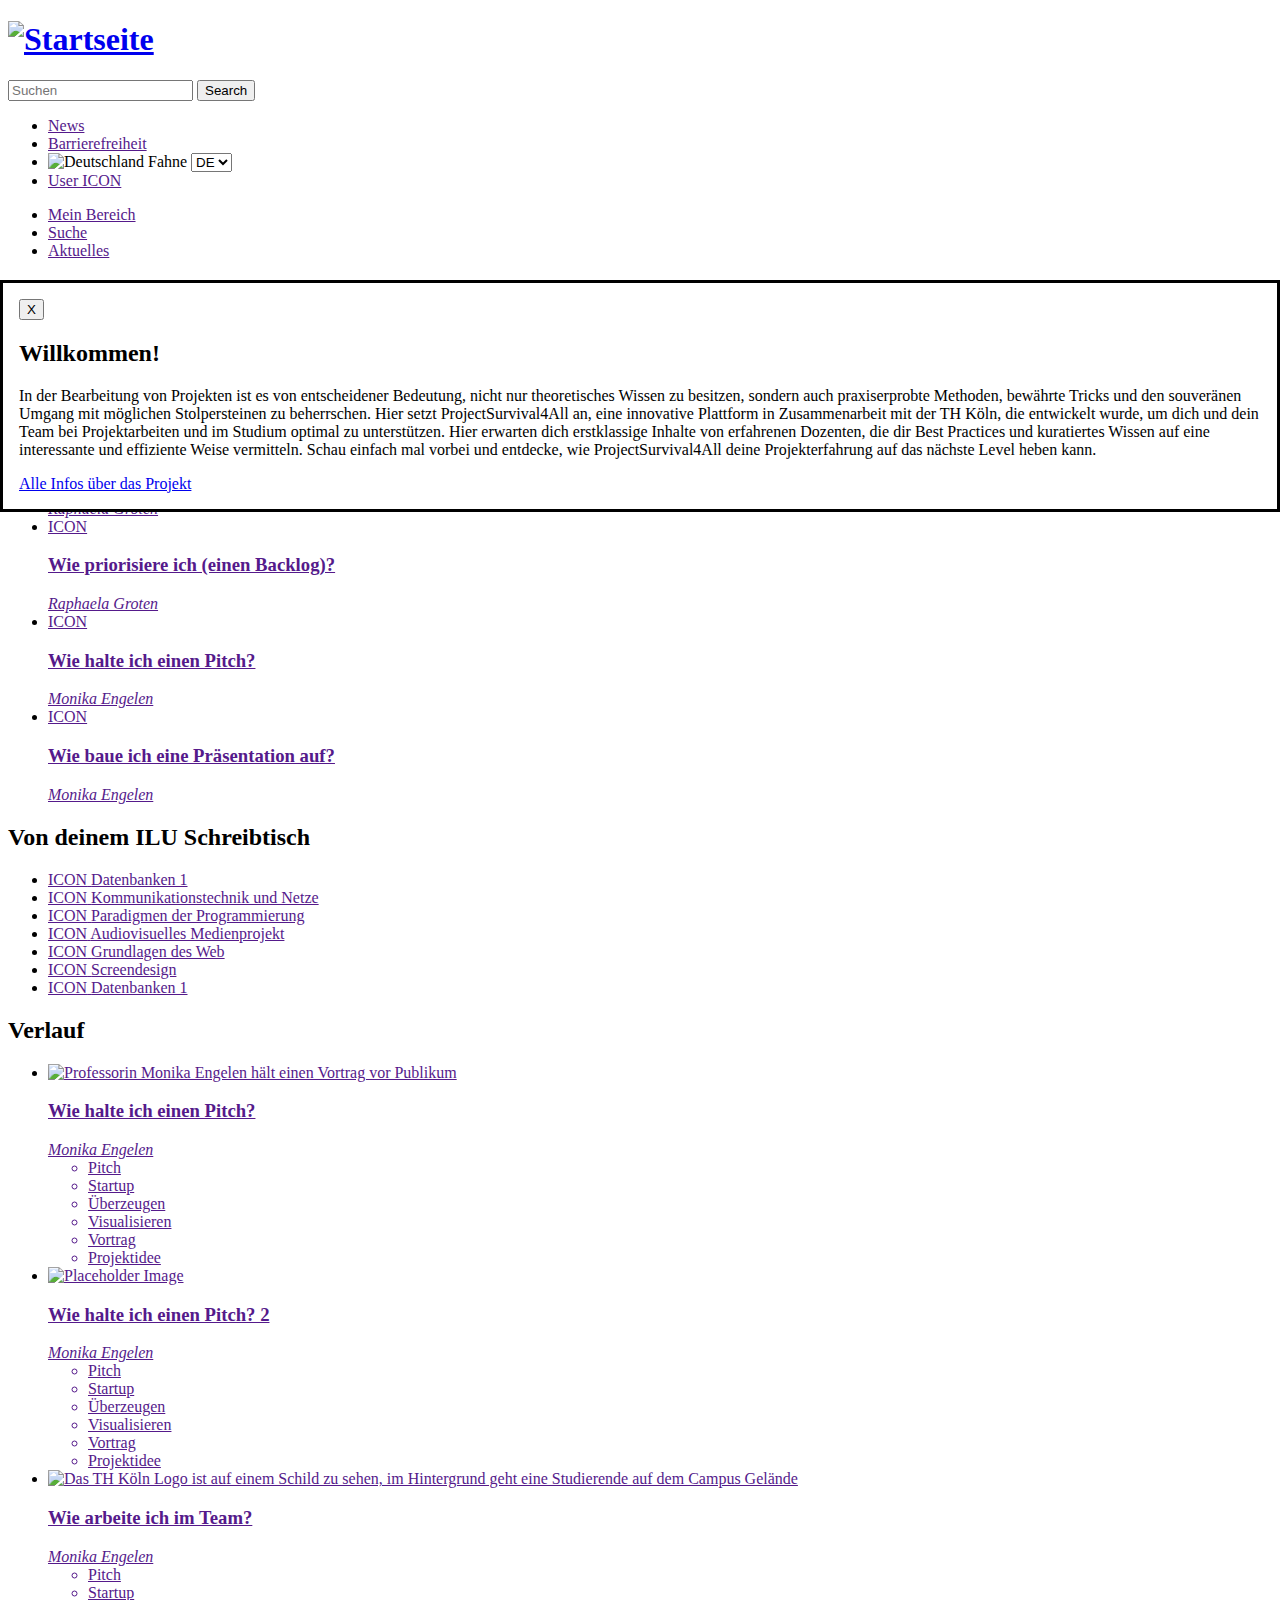
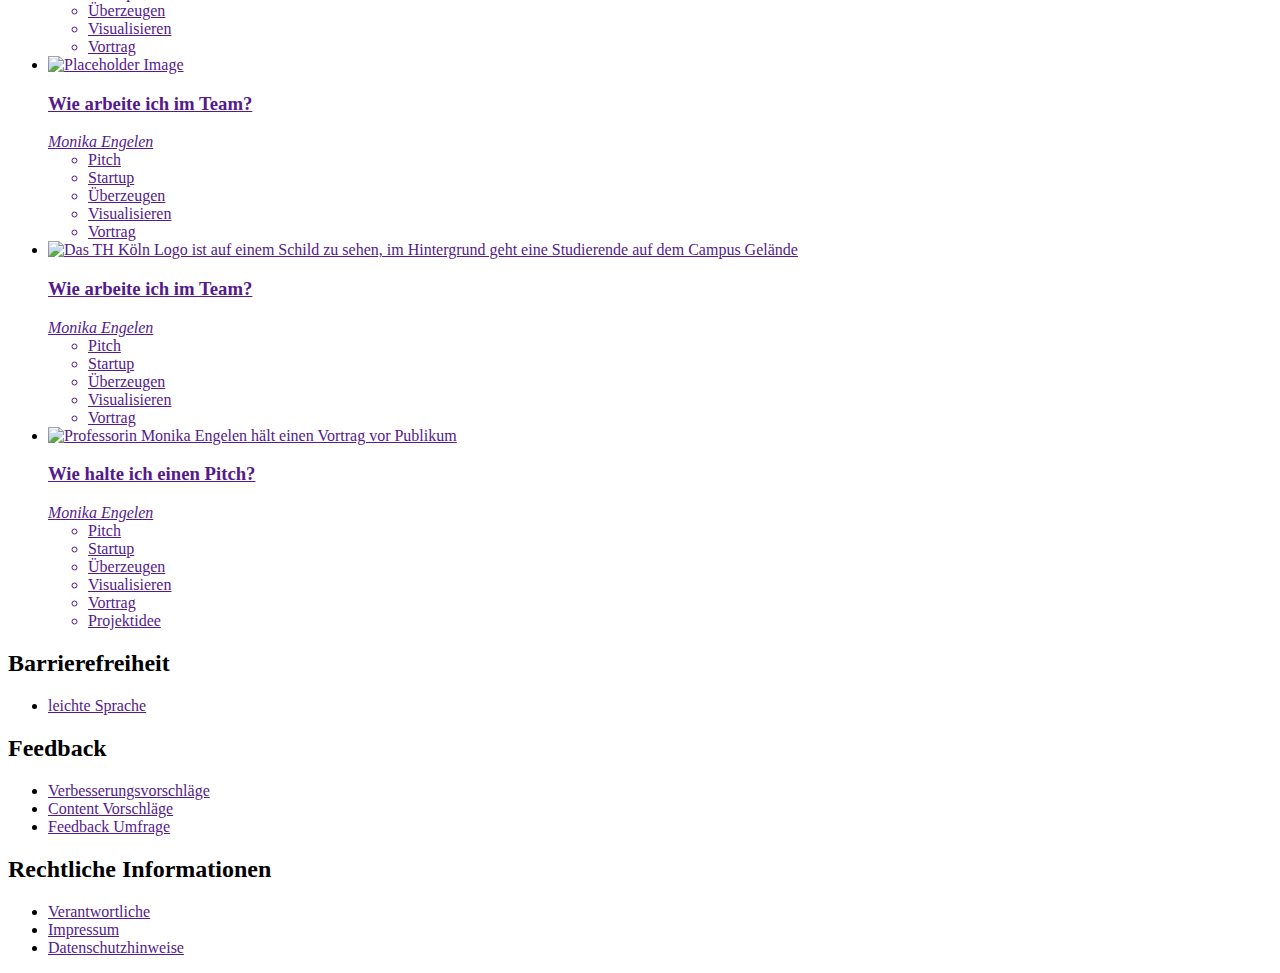
==== root/index.html @ bded56d2 "Moved placeholder image to /assets/images" ====
<!DOCTYPE HTML>
<html lang="de-DE">
    <head>
        <meta charset="UTF-8">
        <title>ProjectSurvival4All – Survival-Tipps für die Projektarbeit</title>
        <!--<link rel="stylesheet" type="text/css" href="/style/style.css">-->
    </head>
    <body>
        <header class="page-header">
            <h1 title="Startseite"><a href="index.html"><img src="/images/ProjectSurvival4All-Icon.svg" alt="Startseite"></a></h1>
            <nav>
                <div>
                    <form>
                        <input type="search" placeholder="Suchen">
                        <button type="submit">Search</button>
                    </form>
                </div>
                <ul>
                    <li><a href="">News</a></li>
                    <li><a href="">Barrierefreiheit</a></li>
                    <li>
                        <img src="/images/language-flags/de.jpg" alt="Deutschland Fahne">
                        <select>
                            <option selected="">DE</option>
                            <option>EN</option>
                        </select>
                    </li>
                    <li><a href=""><span class="TODO">User ICON</span></a></li>
                </ul>
            </nav>
            <nav>
                <ul>
                    <li><a href="">Mein Bereich</a></li>
                    <li><a href="">Suche</a></li>
                    <li><a href="">Aktuelles</a></li>
                </ul>
            </nav>
        </header>
        <main class="page-main">
            <dialog open class="project-presentation-dialog">
                <form method="dialog"><button>X</button></form>
                <h2>Willkommen!</h2>
                <p>In der Bearbeitung von Projekten ist es von entscheidener Bedeutung, nicht nur theoretisches Wissen zu besitzen, sondern auch praxiserprobte Methoden, bewährte Tricks und den souveränen Umgang mit möglichen Stolpersteinen zu beherrschen. Hier setzt ProjectSurvival4All an, eine innovative Plattform in Zusammenarbeit mit der TH Köln, die entwickelt wurde, um dich und dein Team bei Projektarbeiten und im Studium optimal zu unterstützen. Hier erwarten dich erstklassige Inhalte von erfahrenen Dozenten, die dir Best Practices und kuratiertes Wissen auf eine interessante und effiziente Weise vermitteln. Schau einfach mal vorbei und entdecke, wie ProjectSurvival4All deine Projekterfahrung auf das nächste Level heben kann.</p>
                <a href="/pages/about/about-the-project.html">Alle Infos über das Projekt</a>
            </dialog>
            <section>
                <h2>Favoriten</h2>
                <ul>
                    <li>
                        <a href="">
                            <span class="TODO">ICON</span>
                            <h3>Wie baue ich eine Präsentation auf?</h3>
                            <address>Monika Engelen</address>
                        </a>
                    </li>
                    <li>
                        <a href="">
                            <span class="TODO">ICON</span>
                            <h3>Wie erstelle ich eine Agenda?</h3>
                            <address>Raphaela Groten</address>
                        </a>
                    </li>
                    <li>
                        <a href="">
                            <span class="TODO">ICON</span>
                            <h3>Wie priorisiere ich (einen Backlog)?</h3>
                            <address>Raphaela Groten</address>
                        </a>
                    </li>
                    <li>
                        <a href="">
                            <span class="TODO">ICON</span>
                            <h3>Wie halte ich einen Pitch?</h3>
                            <address>Monika Engelen</address>
                        </a>
                    </li>
                    <li>
                        <a href="">
                            <span class="TODO">ICON</span>
                            <h3>Wie baue ich eine Präsentation auf?</h3>
                            <address>Monika Engelen</address>
                        </a>
                    </li>
                </ul>
            </section>
            <section>
                <h2>Von deinem ILU Schreibtisch</h2>
                <ul>
                    <li>
                        <a href="">
                            <span class="TODO">ICON</span>
                            <span>Datenbanken 1</span>
                        </a>
                    </li>
                    <li>
                        <a href="">
                            <span class="TODO">ICON</span>
                            <span>Kommunikationstechnik und Netze</span>
                        </a>
                    </li>
                    <li>
                        <a href="">
                            <span class="TODO">ICON</span>
                            <span>Paradigmen der Programmierung</span>
                        </a>
                    </li>
                    <li>
                        <a href="">
                            <span class="TODO">ICON</span>
                            <span>Audiovisuelles Medienprojekt</span>
                        </a>
                    </li>
                    <li>
                        <a href="">
                            <span class="TODO">ICON</span>
                            <span>Grundlagen des Web</span>
                        </a>
                    </li>
                    <li>
                        <a href="">
                            <span class="TODO">ICON</span>
                            <span>Screendesign</span>
                        </a>
                    </li>
                    <li>
                        <a href="">
                            <span class="TODO">ICON</span>
                            <span>Datenbanken 1</span>
                        </a>
                    </li>
                </ul>
            </section>
            <section>
                <h2>Verlauf</h2>
                <ul>
                    <li>
                        <a href="">
                            <img src="/images/rednerin-praesentation.jpg" alt="Professorin Monika Engelen hält einen Vortrag vor Publikum">
                            <h3>Wie halte ich einen Pitch?</h3>
                            <address>Monika Engelen</address>
                            <ul>
                                <li>Pitch</li>
                                <li>Startup</li>
                                <li>Überzeugen</li>
                                <li>Visualisieren</li>
                                <li>Vortrag</li>
                                <li>Projektidee</li>
                            </ul>
                        </a>
                    </li>
                    <li>
                        <a href="">
                            <img class="TODO" src="/assets/images/placeholder.png" alt="Placeholder Image">
                            <h3>Wie halte ich einen Pitch? 2</h3>
                            <address>Monika Engelen</address>
                            <ul>
                                <li>Pitch</li>
                                <li>Startup</li>
                                <li>Überzeugen</li>
                                <li>Visualisieren</li>
                                <li>Vortrag</li>
                                <li>Projektidee</li>
                            </ul>
                        </a>
                    </li>
                    <li>
                        <a href="">
                            <img src="/images/th-koln-header.jpg" alt="Das TH Köln Logo ist auf einem Schild zu sehen, im Hintergrund geht eine Studierende auf dem Campus Gelände">
                            <h3>Wie arbeite ich im Team?</h3>
                            <address>Monika Engelen</address>
                            <ul>
                                <li>Pitch</li>
                                <li>Startup</li>
                                <li>Überzeugen</li>
                                <li>Visualisieren</li>
                                <li>Vortrag</li>
                            </ul>
                        </a>
                    </li>
                    <li>
                        <a href="">
                            <img class="TODO" src="/assets/images/placeholder.png" alt="Placeholder Image">
                            <h3>Wie arbeite ich im Team?</h3>
                            <address>Monika Engelen</address>
                            <ul>
                                <li>Pitch</li>
                                <li>Startup</li>
                                <li>Überzeugen</li>
                                <li>Visualisieren</li>
                                <li>Vortrag</li>
                            </ul>
                        </a>
                    </li>
                    <li>
                        <a href="">
                            <img src="/images/th-koln-header.jpg" alt="Das TH Köln Logo ist auf einem Schild zu sehen, im Hintergrund geht eine Studierende auf dem Campus Gelände">
                            <h3>Wie arbeite ich im Team?</h3>
                            <address>Monika Engelen</address>
                            <ul>
                                <li>Pitch</li>
                                <li>Startup</li>
                                <li>Überzeugen</li>
                                <li>Visualisieren</li>
                                <li>Vortrag</li>
                            </ul>
                        </a>
                    </li>
                    <li>
                        <a href="">
                            <img src="/images/rednerin-praesentation.jpg" alt="Professorin Monika Engelen hält einen Vortrag vor Publikum">
                            <h3>Wie halte ich einen Pitch?</h3>
                            <address>Monika Engelen</address>
                            <ul>
                                <li>Pitch</li>
                                <li>Startup</li>
                                <li>Überzeugen</li>
                                <li>Visualisieren</li>
                                <li>Vortrag</li>
                                <li>Projektidee</li>
                            </ul>
                        </a>
                    </li>
                </ul>
            </section>
        </main>
        <footer class="page-footer">
            <nav>
                <div>
                    <h2>Barrierefreiheit</h2>
                    <ul>
                        <li><a href="">leichte Sprache</a></li>
                    </ul>
                </div>
                <div>
                    <h2>Feedback</h2>
                    <ul>
                        <li><a href="">Verbesserungsvorschläge</a></li>
                        <li><a href="">Content Vorschläge</a></li>
                        <li><a href="">Feedback Umfrage</a></li>
                    </ul>
                </div>
                <div>
                    <h2>Rechtliche Informationen</h2>
                    <ul>
                        <li><a href="">Verantwortliche</a></li>
                        <li><a href="">Impressum</a></li>
                        <li><a href="">Datenschutzhinweise</a></li>
                    </ul>
                </div>
            </nav>
        </footer>
    </body>
</html>
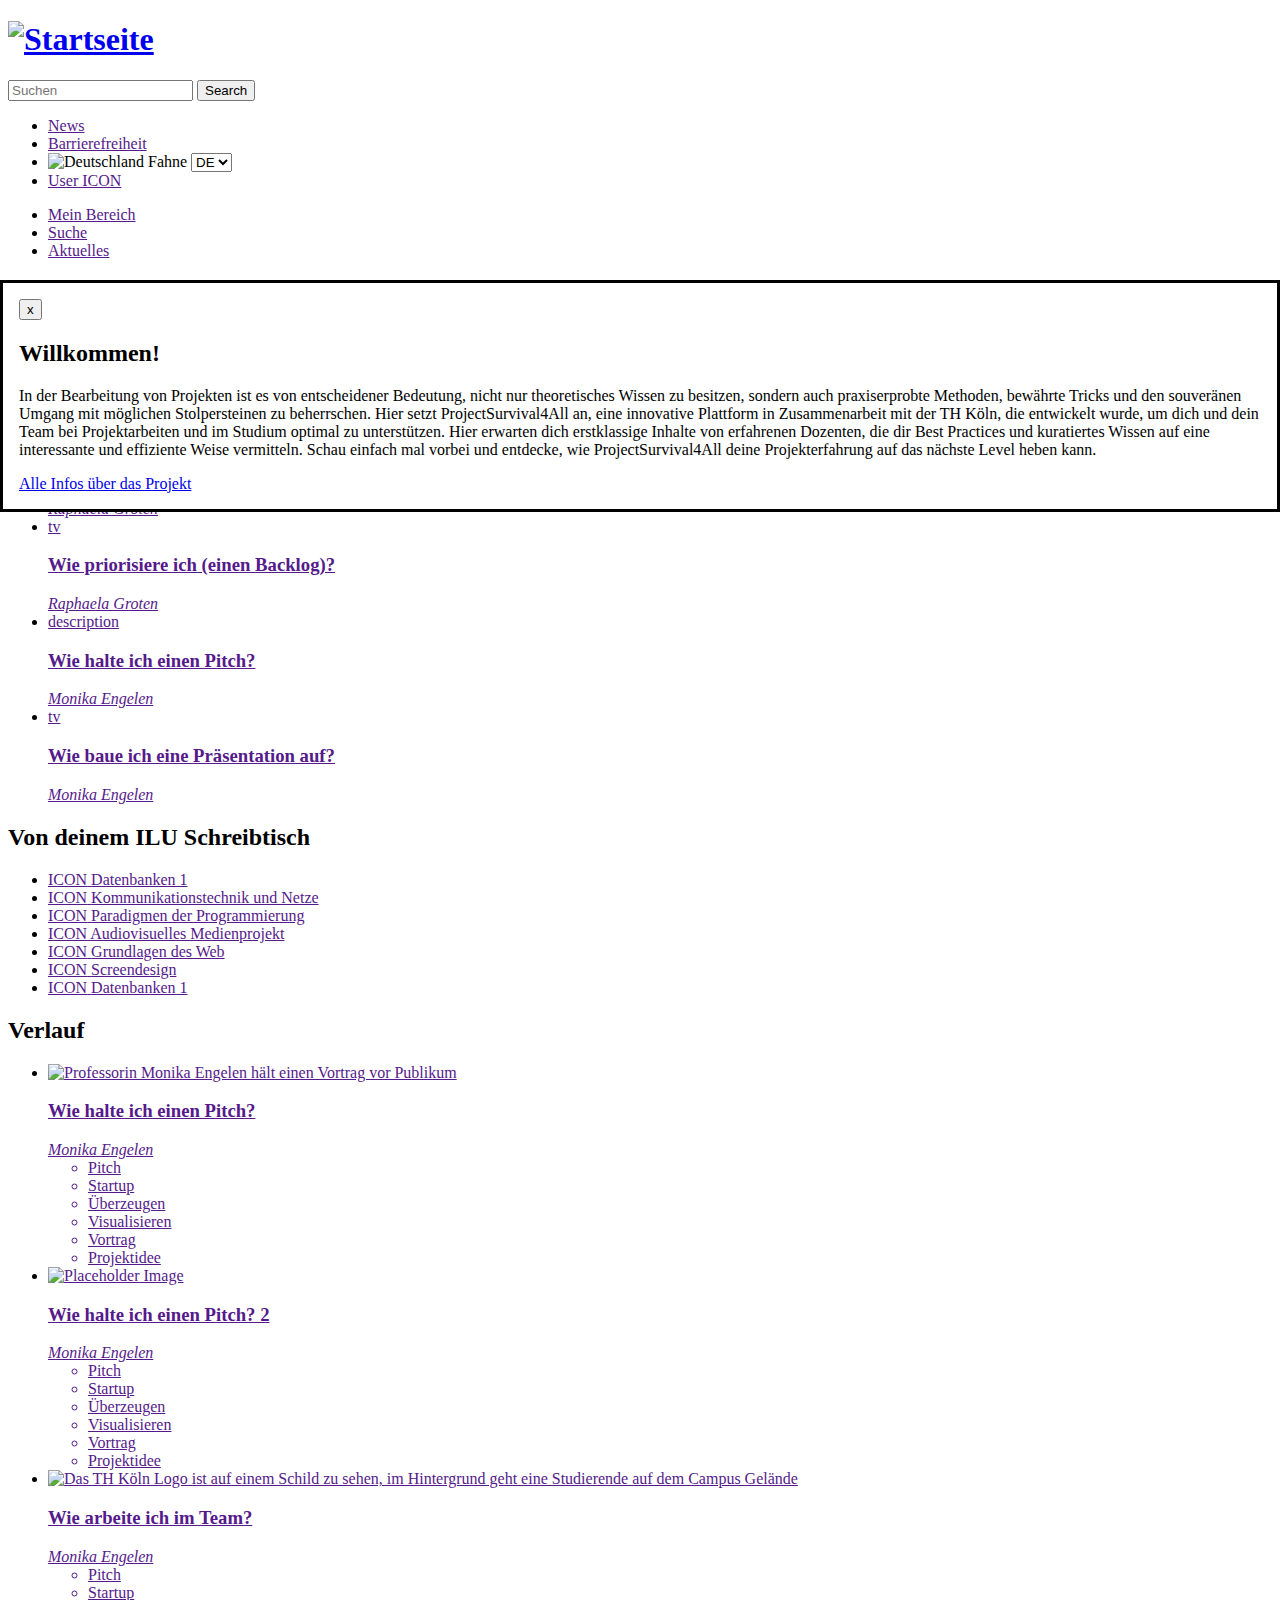
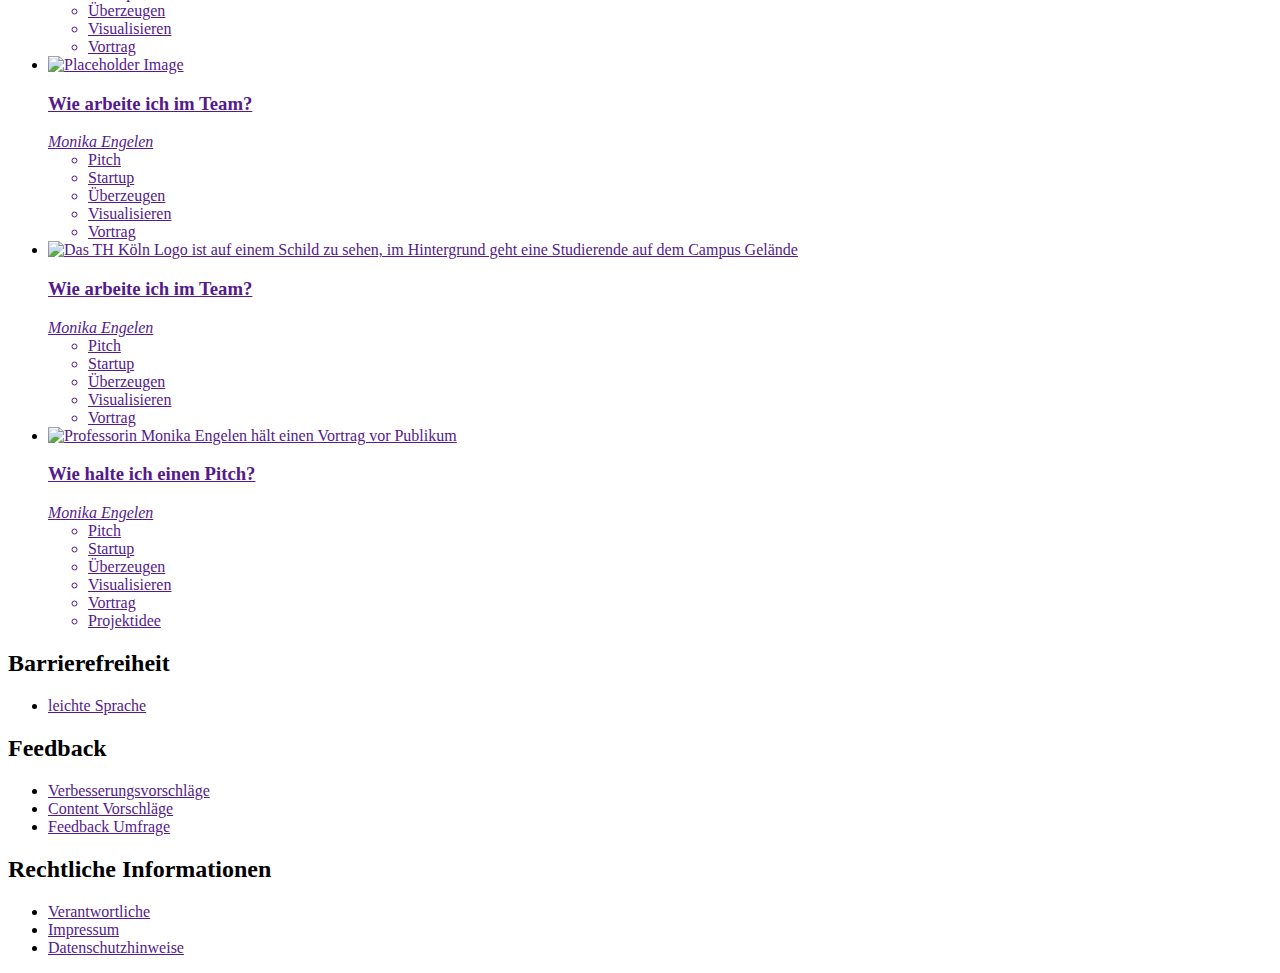
==== commit e1b2dccb: "Added design for dialog in index.html" ====
--- a/root/index.html
+++ b/root/index.html
@@ -3,11 +3,19 @@
     <head>
         <meta charset="UTF-8">
         <title>ProjectSurvival4All – Survival-Tipps für die Projektarbeit</title>
-        <!--<link rel="stylesheet" type="text/css" href="/style/style.css">-->
+
+        <link rel="stylesheet" type="text/css" href="/assets/style/reset.css">
+        <link rel="stylesheet" type="text/css" href="/assets/style/icons.css">
+        <link rel="stylesheet" type="text/css" href="/assets/style/fonts.css">
+        <link rel="stylesheet" type="text/css" href="/assets/style/colors.css">
+        <link rel="stylesheet" type="text/css" href="/assets/style/variables.css">
+        <link rel="stylesheet" type="text/css" href="/assets/style/base.css">
+        <link rel="stylesheet" type="text/css" href="/assets/style/components.css">
+        <link rel="stylesheet" type="text/css" href="/assets/style/utils.css">
     </head>
     <body>
-        <header class="page-header">
-            <h1 title="Startseite"><a href="index.html"><img src="/images/ProjectSurvival4All-Icon.svg" alt="Startseite"></a></h1>
+        <header class="page-header is-hidden">
+            <h1 title="Startseite"><a href="index.html"><img src="/assets/images/ProjectSurvival4All-Icon.svg" alt="Startseite"></a></h1>
             <nav>
                 <div>
                     <form>
@@ -37,53 +45,53 @@
             </nav>
         </header>
         <main class="page-main">
-            <dialog open class="project-presentation-dialog">
-                <form method="dialog"><button>X</button></form>
+            <dialog open class="project-presentation-dialog is-hidden">
+                <form method="dialog"><button>x</button></form>
                 <h2>Willkommen!</h2>
                 <p>In der Bearbeitung von Projekten ist es von entscheidener Bedeutung, nicht nur theoretisches Wissen zu besitzen, sondern auch praxiserprobte Methoden, bewährte Tricks und den souveränen Umgang mit möglichen Stolpersteinen zu beherrschen. Hier setzt ProjectSurvival4All an, eine innovative Plattform in Zusammenarbeit mit der TH Köln, die entwickelt wurde, um dich und dein Team bei Projektarbeiten und im Studium optimal zu unterstützen. Hier erwarten dich erstklassige Inhalte von erfahrenen Dozenten, die dir Best Practices und kuratiertes Wissen auf eine interessante und effiziente Weise vermitteln. Schau einfach mal vorbei und entdecke, wie ProjectSurvival4All deine Projekterfahrung auf das nächste Level heben kann.</p>
                 <a href="/pages/about/about-the-project.html">Alle Infos über das Projekt</a>
             </dialog>
-            <section>
+            <section class="favorites-section">
                 <h2>Favoriten</h2>
-                <ul>
-                    <li>
-                        <a href="">
-                            <span class="TODO">ICON</span>
-                            <h3>Wie baue ich eine Präsentation auf?</h3>
-                            <address>Monika Engelen</address>
-                        </a>
-                    </li>
-                    <li>
-                        <a href="">
-                            <span class="TODO">ICON</span>
+                <ul class="favorites-list">
+                    <li class="favorites-list-item">
+                        <a href="">
+                            <span class="icon">description</span>
+                            <h3 class="is-hidden">Wie baue ich eine Präsentation auf?</h3>
+                            <address class="is-hidden">Monika Engelen</address>
+                        </a>
+                    </li>
+                    <li class="favorites-list-item is-hidden">
+                        <a href="">
+                            <span class="icon">tv</span>
                             <h3>Wie erstelle ich eine Agenda?</h3>
                             <address>Raphaela Groten</address>
                         </a>
                     </li>
-                    <li>
-                        <a href="">
-                            <span class="TODO">ICON</span>
+                    <li class="favorites-list-item is-hidden">
+                        <a href="">
+                            <span class="icon">tv</span>
                             <h3>Wie priorisiere ich (einen Backlog)?</h3>
                             <address>Raphaela Groten</address>
                         </a>
                     </li>
-                    <li>
-                        <a href="">
-                            <span class="TODO">ICON</span>
+                    <li class="favorites-list-item is-hidden">
+                        <a href="">
+                            <span class="icon">description</span>
                             <h3>Wie halte ich einen Pitch?</h3>
                             <address>Monika Engelen</address>
                         </a>
                     </li>
-                    <li>
-                        <a href="">
-                            <span class="TODO">ICON</span>
+                    <li class="favorites-list-item is-hidden">
+                        <a href="">
+                            <span class="icon">tv</span>
                             <h3>Wie baue ich eine Präsentation auf?</h3>
                             <address>Monika Engelen</address>
                         </a>
                     </li>
                 </ul>
             </section>
-            <section>
+            <section class="is-hidden">
                 <h2>Von deinem ILU Schreibtisch</h2>
                 <ul>
                     <li>
@@ -130,7 +138,7 @@
                     </li>
                 </ul>
             </section>
-            <section>
+            <section class="is-hidden">
                 <h2>Verlauf</h2>
                 <ul>
                     <li>
@@ -223,7 +231,7 @@
                 </ul>
             </section>
         </main>
-        <footer class="page-footer">
+        <footer class="page-footer is-hidden">
             <nav>
                 <div>
                     <h2>Barrierefreiheit</h2>
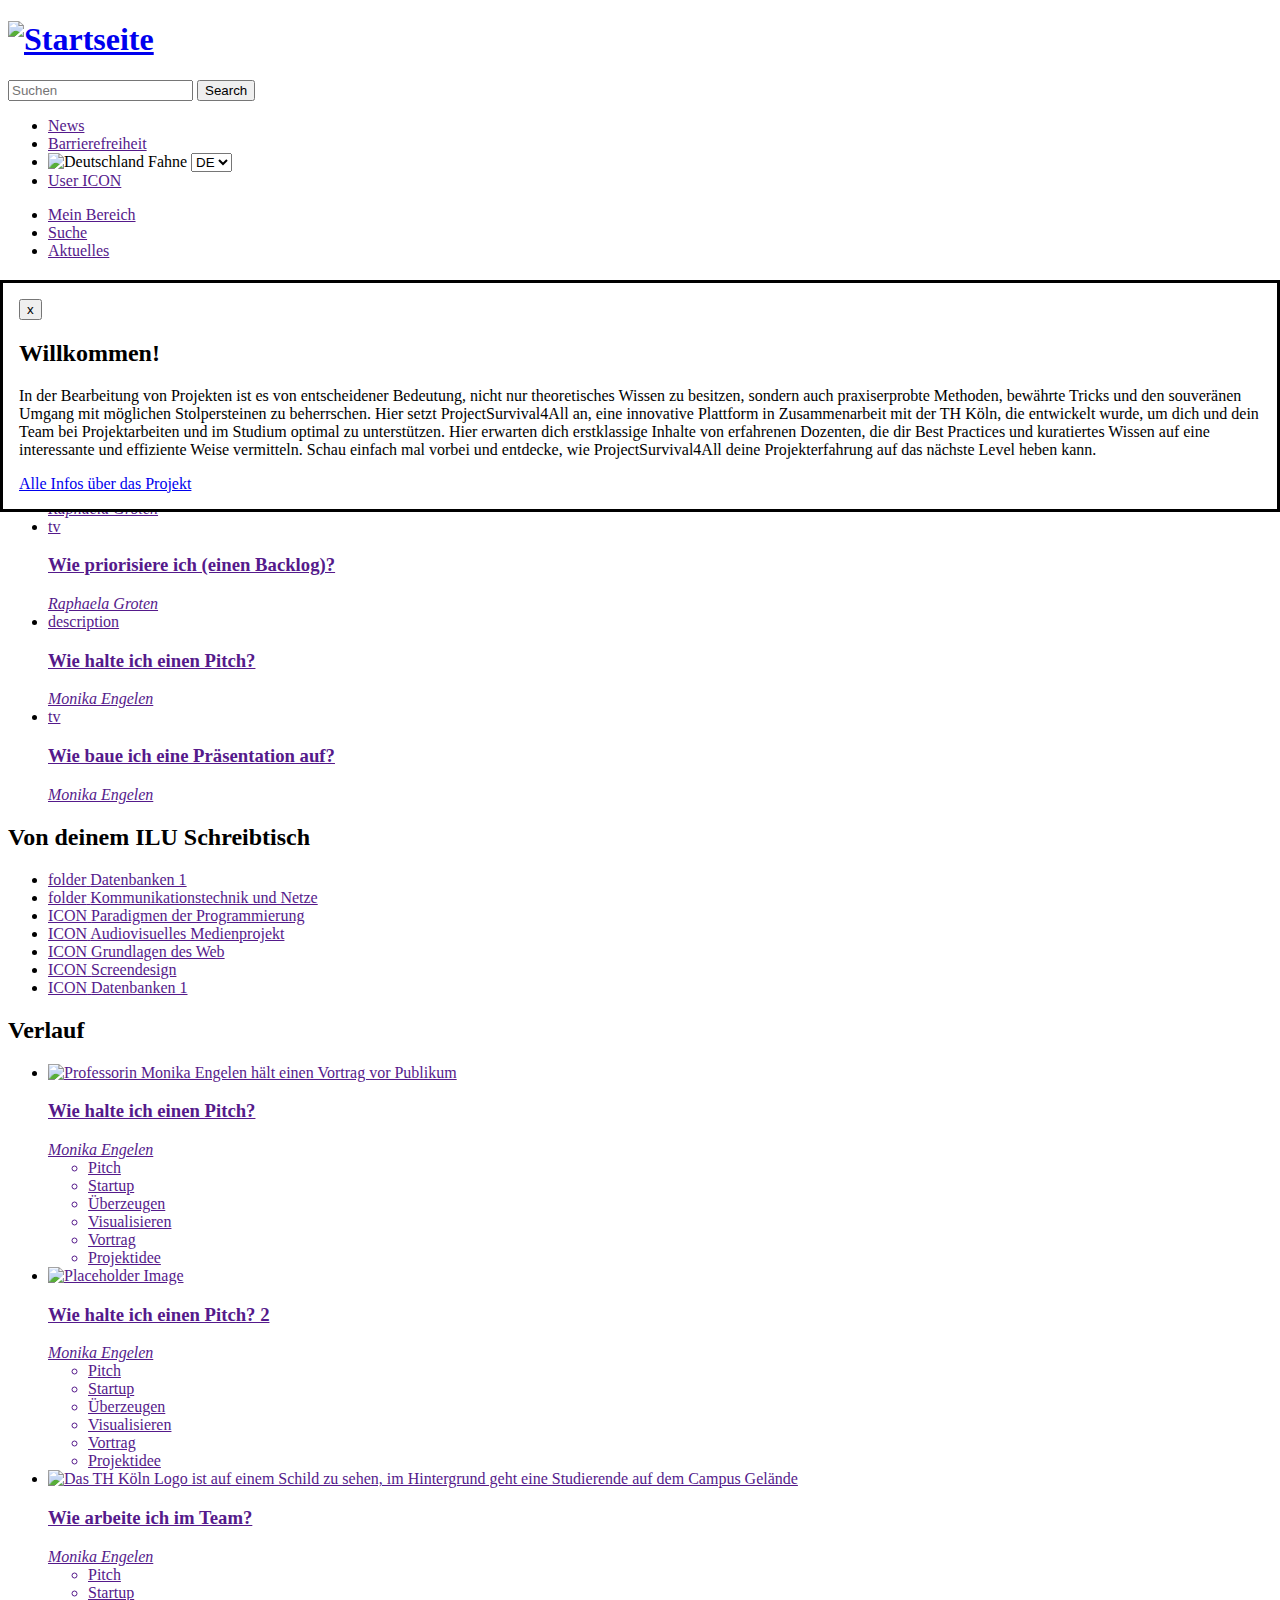
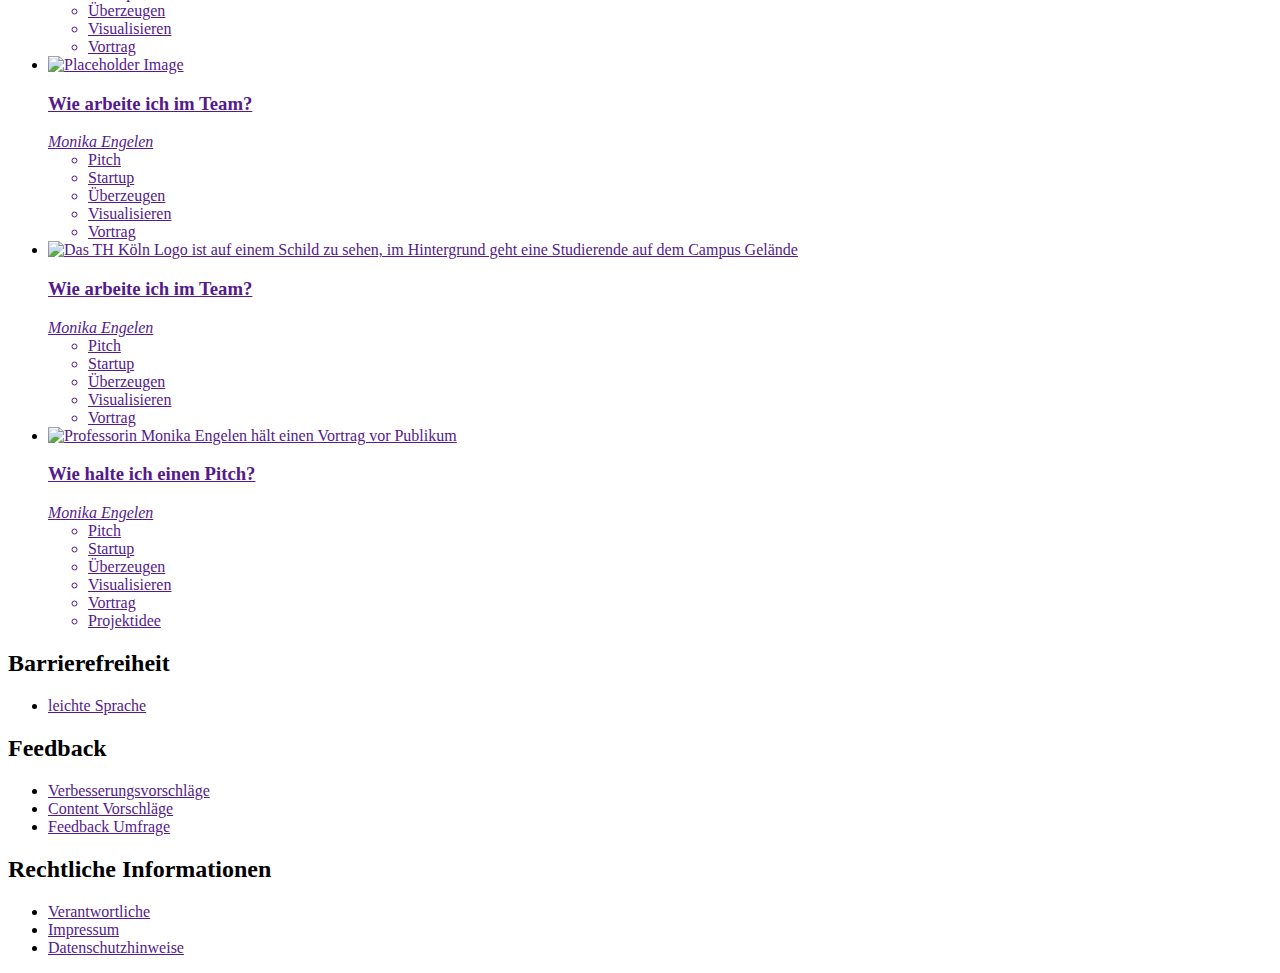
==== commit 22543119: "Styled main header navigation" ====
--- a/root/index.html
+++ b/root/index.html
@@ -14,9 +14,9 @@
         <link rel="stylesheet" type="text/css" href="/assets/style/utils.css">
     </head>
     <body>
-        <header class="page-header is-hidden">
+        <header class="page-header">
             <h1 title="Startseite"><a href="index.html"><img src="/assets/images/ProjectSurvival4All-Icon.svg" alt="Startseite"></a></h1>
-            <nav>
+            <nav class="is-hidden">
                 <div>
                     <form>
                         <input type="search" placeholder="Suchen">
@@ -36,9 +36,9 @@
                     <li><a href=""><span class="TODO">User ICON</span></a></li>
                 </ul>
             </nav>
-            <nav>
-                <ul>
-                    <li><a href="">Mein Bereich</a></li>
+            <nav class="page-main-navigation">
+                <ul class="page-main-navigation-list">
+                    <li class="selected"><a href="">Mein Bereich</a></li>
                     <li><a href="">Suche</a></li>
                     <li><a href="">Aktuelles</a></li>
                 </ul>
@@ -51,38 +51,38 @@
                 <p>In der Bearbeitung von Projekten ist es von entscheidener Bedeutung, nicht nur theoretisches Wissen zu besitzen, sondern auch praxiserprobte Methoden, bewährte Tricks und den souveränen Umgang mit möglichen Stolpersteinen zu beherrschen. Hier setzt ProjectSurvival4All an, eine innovative Plattform in Zusammenarbeit mit der TH Köln, die entwickelt wurde, um dich und dein Team bei Projektarbeiten und im Studium optimal zu unterstützen. Hier erwarten dich erstklassige Inhalte von erfahrenen Dozenten, die dir Best Practices und kuratiertes Wissen auf eine interessante und effiziente Weise vermitteln. Schau einfach mal vorbei und entdecke, wie ProjectSurvival4All deine Projekterfahrung auf das nächste Level heben kann.</p>
                 <a href="/pages/about/about-the-project.html">Alle Infos über das Projekt</a>
             </dialog>
-            <section class="favorites-section">
+            <section class="favorites-section link-tile-section">
                 <h2>Favoriten</h2>
                 <ul class="favorites-list">
-                    <li class="favorites-list-item">
+                    <li class="link-tile-list-item is-bordered">
                         <a href="">
                             <span class="icon">description</span>
-                            <h3 class="is-hidden">Wie baue ich eine Präsentation auf?</h3>
-                            <address class="is-hidden">Monika Engelen</address>
-                        </a>
-                    </li>
-                    <li class="favorites-list-item is-hidden">
+                            <h3>Wie baue ich eine Präsentation auf?</h3>
+                            <address>Monika Engelen</address>
+                        </a>
+                    </li>
+                    <li class="link-tile-list-item is-bordered">
                         <a href="">
                             <span class="icon">tv</span>
                             <h3>Wie erstelle ich eine Agenda?</h3>
                             <address>Raphaela Groten</address>
                         </a>
                     </li>
-                    <li class="favorites-list-item is-hidden">
+                    <li class="link-tile-list-item is-hidden">
                         <a href="">
                             <span class="icon">tv</span>
                             <h3>Wie priorisiere ich (einen Backlog)?</h3>
                             <address>Raphaela Groten</address>
                         </a>
                     </li>
-                    <li class="favorites-list-item is-hidden">
+                    <li class="link-tile-list-item is-hidden">
                         <a href="">
                             <span class="icon">description</span>
                             <h3>Wie halte ich einen Pitch?</h3>
                             <address>Monika Engelen</address>
                         </a>
                     </li>
-                    <li class="favorites-list-item is-hidden">
+                    <li class="link-tile-list-item is-hidden">
                         <a href="">
                             <span class="icon">tv</span>
                             <h3>Wie baue ich eine Präsentation auf?</h3>
@@ -91,46 +91,46 @@
                     </li>
                 </ul>
             </section>
-            <section class="is-hidden">
+            <section class="ilu-folders-section link-tile-section">
                 <h2>Von deinem ILU Schreibtisch</h2>
                 <ul>
-                    <li>
-                        <a href="">
-                            <span class="TODO">ICON</span>
+                    <li class="link-tile-list-item is-bordered">
+                        <a href="">
+                            <span class="icon">folder</span>
                             <span>Datenbanken 1</span>
                         </a>
                     </li>
-                    <li>
-                        <a href="">
-                            <span class="TODO">ICON</span>
+                    <li class="link-tile-list-item is-bordered">
+                        <a href="">
+                            <span class="icon">folder</span>
                             <span>Kommunikationstechnik und Netze</span>
                         </a>
                     </li>
-                    <li>
+                    <li class="link-tile-list-item is-hidden">
                         <a href="">
                             <span class="TODO">ICON</span>
                             <span>Paradigmen der Programmierung</span>
                         </a>
                     </li>
-                    <li>
+                    <li class="link-tile-list-item is-hidden">
                         <a href="">
                             <span class="TODO">ICON</span>
                             <span>Audiovisuelles Medienprojekt</span>
                         </a>
                     </li>
-                    <li>
+                    <li class="link-tile-list-item is-hidden">
                         <a href="">
                             <span class="TODO">ICON</span>
                             <span>Grundlagen des Web</span>
                         </a>
                     </li>
-                    <li>
+                    <li class="link-tile-list-item is-hidden">
                         <a href="">
                             <span class="TODO">ICON</span>
                             <span>Screendesign</span>
                         </a>
                     </li>
-                    <li>
+                    <li class="link-tile-list-item is-hidden">
                         <a href="">
                             <span class="TODO">ICON</span>
                             <span>Datenbanken 1</span>
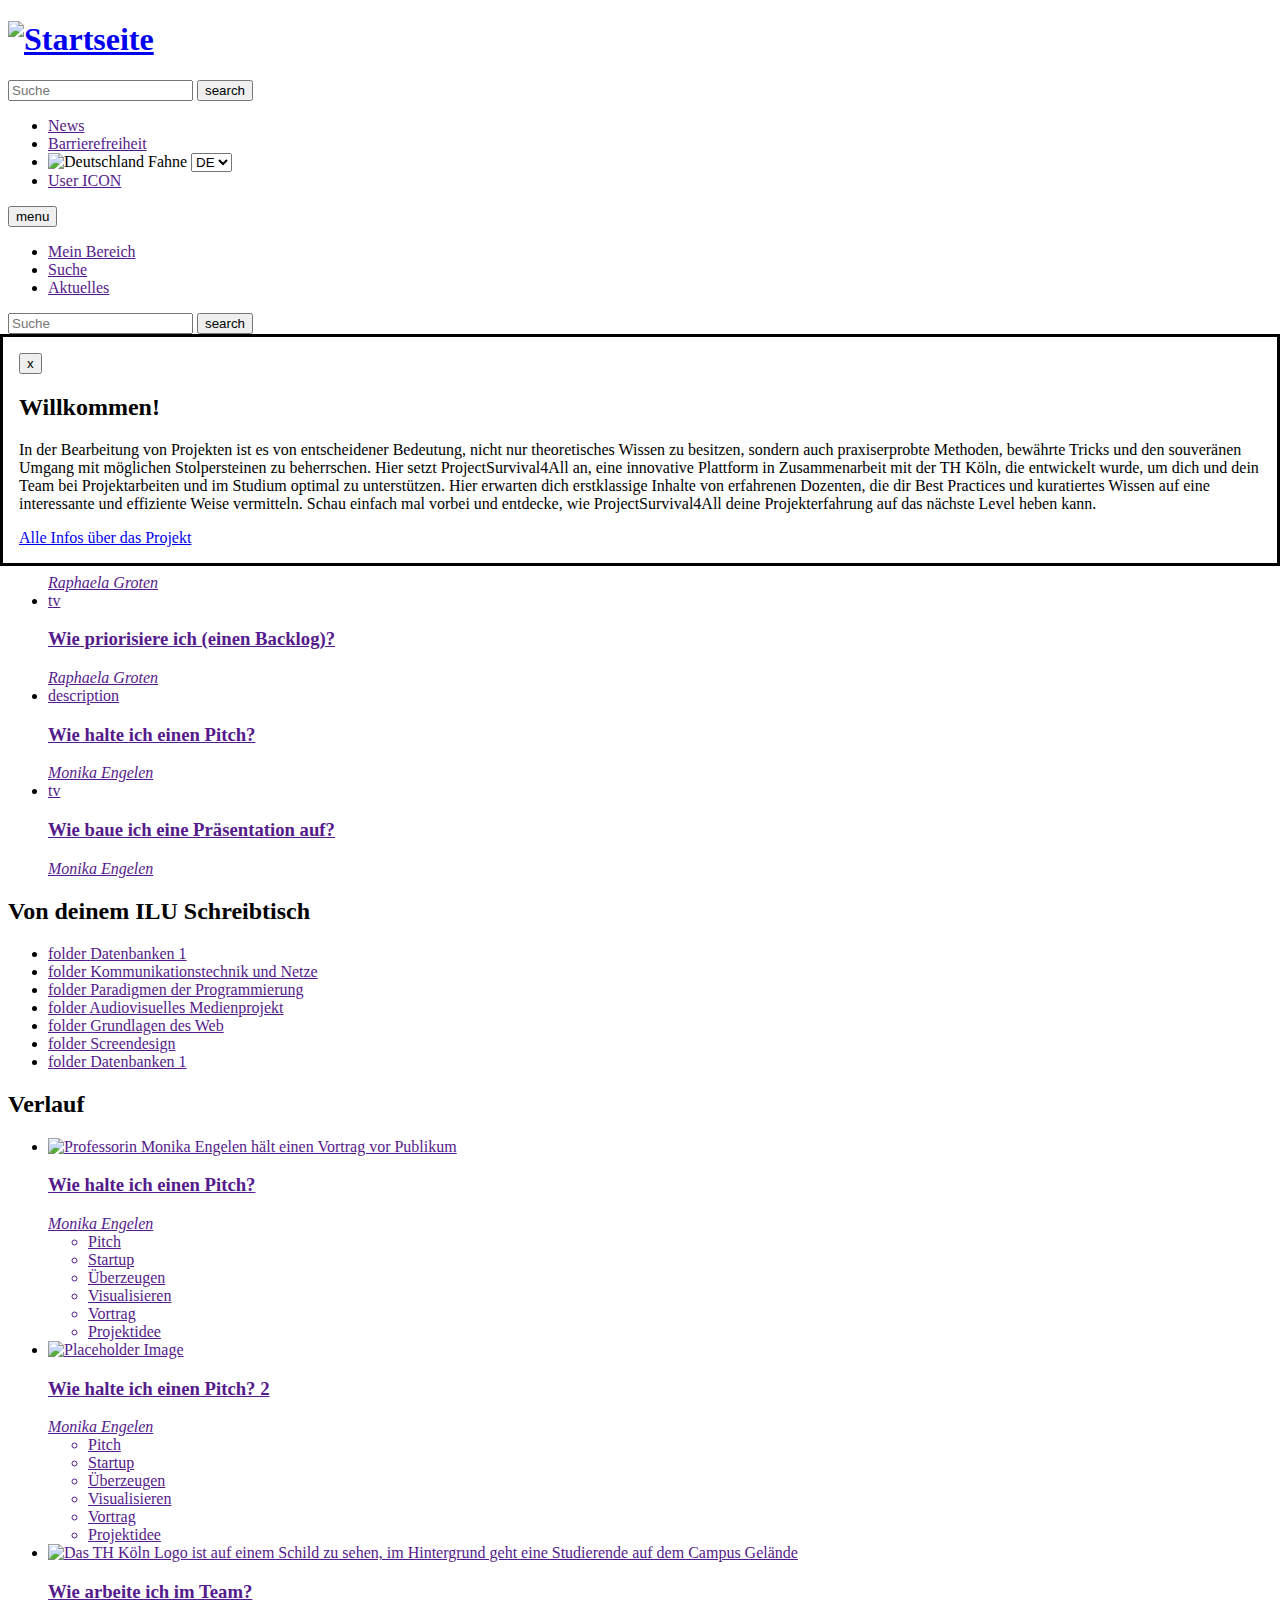
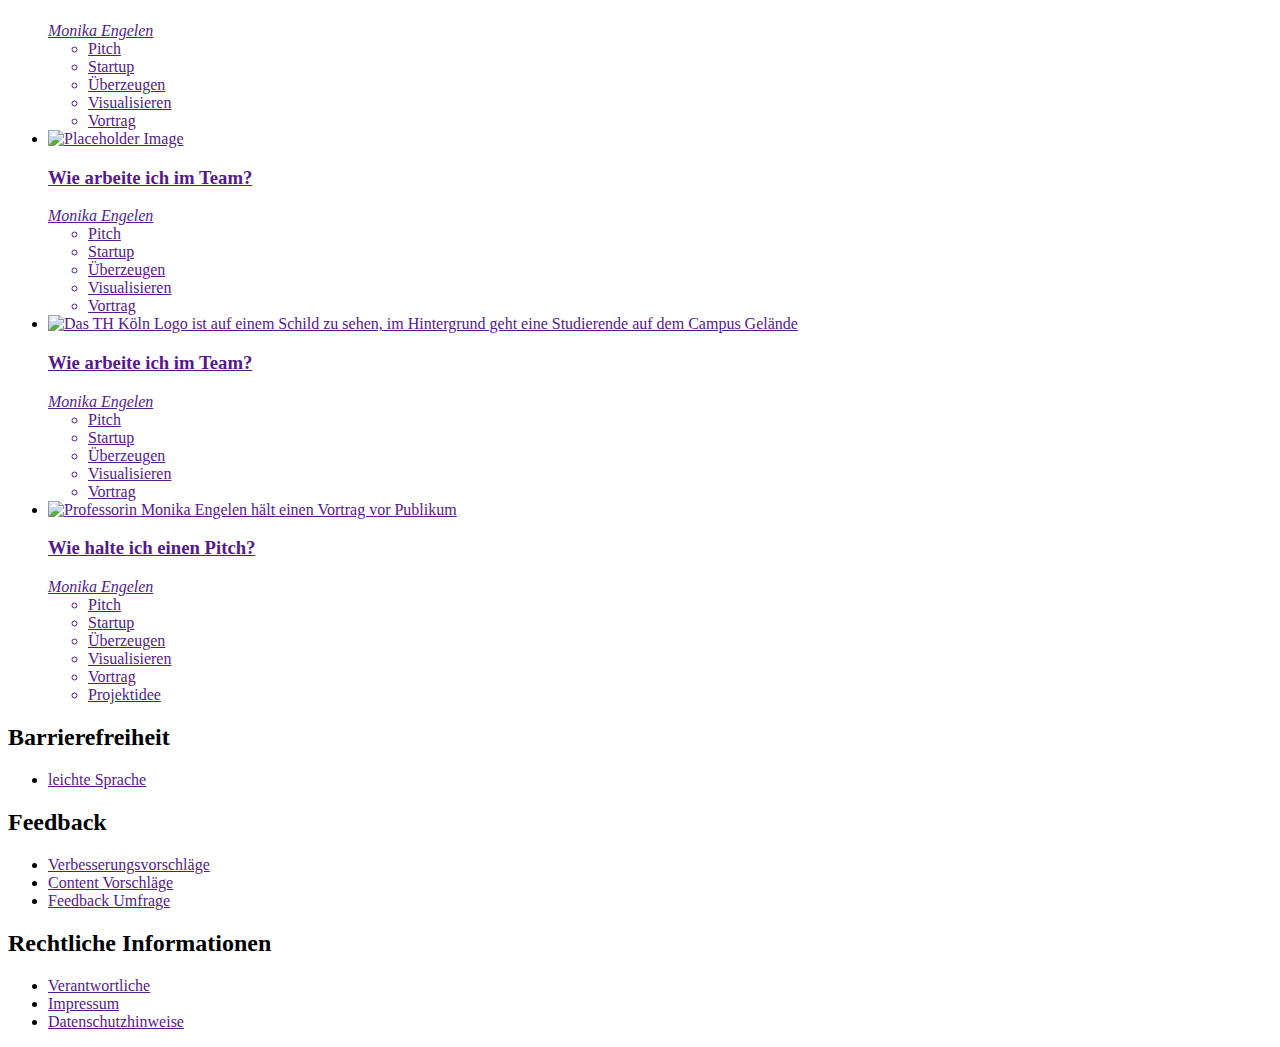
==== commit 54515697: "Updated index.html" ====
--- a/root/index.html
+++ b/root/index.html
@@ -10,32 +10,38 @@
         <link rel="stylesheet" type="text/css" href="/assets/style/colors.css">
         <link rel="stylesheet" type="text/css" href="/assets/style/variables.css">
         <link rel="stylesheet" type="text/css" href="/assets/style/base.css">
+        <link rel="stylesheet" type="text/css" href="/assets/style/utils.css">
+        <link rel="stylesheet" type="text/css" href="/assets/style/search.css">
+        <link rel="stylesheet" type="text/css" href="/assets/style/header.css">
+
+        <!--<link rel="stylesheet" type="text/css" href="/assets/style/main.css">-->
+
         <link rel="stylesheet" type="text/css" href="/assets/style/components.css">
-        <link rel="stylesheet" type="text/css" href="/assets/style/utils.css">
     </head>
     <body>
         <header class="page-header">
-            <h1 title="Startseite"><a href="index.html"><img src="/assets/images/ProjectSurvival4All-Icon.svg" alt="Startseite"></a></h1>
-            <nav class="is-hidden">
-                <div>
-                    <form>
-                        <input type="search" placeholder="Suchen">
-                        <button type="submit">Search</button>
-                    </form>
-                </div>
-                <ul>
-                    <li><a href="">News</a></li>
-                    <li><a href="">Barrierefreiheit</a></li>
-                    <li>
-                        <img src="/images/language-flags/de.jpg" alt="Deutschland Fahne">
-                        <select>
-                            <option selected="">DE</option>
-                            <option>EN</option>
-                        </select>
-                    </li>
-                    <li><a href=""><span class="TODO">User ICON</span></a></li>
-                </ul>
-            </nav>
+            <div class="page-header-top-row">
+                <h1 title="Startseite"><a href="index.html"><img src="/assets/images/ProjectSurvival4All-Icon.svg" alt="Startseite"></a></h1>
+                <form class="page-search">
+                    <input type="search" placeholder="Suche">
+                    <button type="submit"><span class="icon icon-l">search</span></button>
+                </form>
+                <nav class="is-hidden">
+                    <ul class="">
+                        <li><a href="">News</a></li>
+                        <li><a href="">Barrierefreiheit</a></li>
+                        <li>
+                            <img src="/images/language-flags/de.jpg" alt="Deutschland Fahne">
+                            <select>
+                                <option selected="">DE</option>
+                                <option>EN</option>
+                            </select>
+                        </li>
+                        <li><a href=""><span class="TODO">User ICON</span></a></li>
+                    </ul>
+                </nav>
+                <button class="burger-menu-button"><span class="icon">menu</span></button>
+            </div>
             <nav class="page-main-navigation">
                 <ul class="page-main-navigation-list">
                     <li class="selected"><a href="">Mein Bereich</a></li>
@@ -45,44 +51,48 @@
             </nav>
         </header>
         <main class="page-main">
-            <dialog open class="project-presentation-dialog is-hidden">
+            <form class="page-search">
+                <input type="search" placeholder="Suche">
+                <button type="submit"><span class="icon icon-l">search</span></button>
+            </form>
+            <dialog open class="project-presentation-dialog">
                 <form method="dialog"><button>x</button></form>
                 <h2>Willkommen!</h2>
                 <p>In der Bearbeitung von Projekten ist es von entscheidener Bedeutung, nicht nur theoretisches Wissen zu besitzen, sondern auch praxiserprobte Methoden, bewährte Tricks und den souveränen Umgang mit möglichen Stolpersteinen zu beherrschen. Hier setzt ProjectSurvival4All an, eine innovative Plattform in Zusammenarbeit mit der TH Köln, die entwickelt wurde, um dich und dein Team bei Projektarbeiten und im Studium optimal zu unterstützen. Hier erwarten dich erstklassige Inhalte von erfahrenen Dozenten, die dir Best Practices und kuratiertes Wissen auf eine interessante und effiziente Weise vermitteln. Schau einfach mal vorbei und entdecke, wie ProjectSurvival4All deine Projekterfahrung auf das nächste Level heben kann.</p>
                 <a href="/pages/about/about-the-project.html">Alle Infos über das Projekt</a>
             </dialog>
-            <section class="favorites-section link-tile-section">
+            <section class="favorites-section link-tile-section is-hidden">
                 <h2>Favoriten</h2>
-                <ul class="favorites-list">
-                    <li class="link-tile-list-item is-bordered">
+                <ul class="favorites-list link-tile-list">
+                    <li class="is-bordered">
                         <a href="">
                             <span class="icon">description</span>
                             <h3>Wie baue ich eine Präsentation auf?</h3>
                             <address>Monika Engelen</address>
                         </a>
                     </li>
-                    <li class="link-tile-list-item is-bordered">
+                    <li class="">
                         <a href="">
                             <span class="icon">tv</span>
                             <h3>Wie erstelle ich eine Agenda?</h3>
                             <address>Raphaela Groten</address>
                         </a>
                     </li>
-                    <li class="link-tile-list-item is-hidden">
+                    <li class="">
                         <a href="">
                             <span class="icon">tv</span>
                             <h3>Wie priorisiere ich (einen Backlog)?</h3>
                             <address>Raphaela Groten</address>
                         </a>
                     </li>
-                    <li class="link-tile-list-item is-hidden">
+                    <li class="">
                         <a href="">
                             <span class="icon">description</span>
                             <h3>Wie halte ich einen Pitch?</h3>
                             <address>Monika Engelen</address>
                         </a>
                     </li>
-                    <li class="link-tile-list-item is-hidden">
+                    <li class="">
                         <a href="">
                             <span class="icon">tv</span>
                             <h3>Wie baue ich eine Präsentation auf?</h3>
@@ -93,47 +103,47 @@
             </section>
             <section class="ilu-folders-section link-tile-section">
                 <h2>Von deinem ILU Schreibtisch</h2>
-                <ul>
-                    <li class="link-tile-list-item is-bordered">
-                        <a href="">
-                            <span class="icon">folder</span>
-                            <span>Datenbanken 1</span>
-                        </a>
-                    </li>
-                    <li class="link-tile-list-item is-bordered">
-                        <a href="">
-                            <span class="icon">folder</span>
-                            <span>Kommunikationstechnik und Netze</span>
-                        </a>
-                    </li>
-                    <li class="link-tile-list-item is-hidden">
-                        <a href="">
-                            <span class="TODO">ICON</span>
-                            <span>Paradigmen der Programmierung</span>
-                        </a>
-                    </li>
-                    <li class="link-tile-list-item is-hidden">
-                        <a href="">
-                            <span class="TODO">ICON</span>
-                            <span>Audiovisuelles Medienprojekt</span>
-                        </a>
-                    </li>
-                    <li class="link-tile-list-item is-hidden">
-                        <a href="">
-                            <span class="TODO">ICON</span>
-                            <span>Grundlagen des Web</span>
-                        </a>
-                    </li>
-                    <li class="link-tile-list-item is-hidden">
-                        <a href="">
-                            <span class="TODO">ICON</span>
-                            <span>Screendesign</span>
-                        </a>
-                    </li>
-                    <li class="link-tile-list-item is-hidden">
-                        <a href="">
-                            <span class="TODO">ICON</span>
-                            <span>Datenbanken 1</span>
+                <ul class="link-tile-list">
+                    <li class="is-bordered">
+                        <a href="">
+                            <span class="icon">folder</span>
+                            <span class="link-tile-title">Datenbanken 1</span>
+                        </a>
+                    </li>
+                    <li>
+                        <a href="">
+                            <span class="icon">folder</span>
+                            <span class="link-tile-title">Kommunikationstechnik und Netze</span>
+                        </a>
+                    </li>
+                    <li>
+                        <a href="">
+                            <span class="icon">folder</span>
+                            <span class="link-tile-title">Paradigmen der Programmierung</span>
+                        </a>
+                    </li>
+                    <li>
+                        <a href="">
+                            <span class="icon">folder</span>
+                            <span class="link-tile-title">Audiovisuelles Medienprojekt</span>
+                        </a>
+                    </li>
+                    <li>
+                        <a href="">
+                            <span class="icon">folder</span>
+                            <span class="link-tile-title">Grundlagen des Web</span>
+                        </a>
+                    </li>
+                    <li>
+                        <a href="">
+                            <span class="icon">folder</span>
+                            <span class="link-tile-title">Screendesign</span>
+                        </a>
+                    </li>
+                    <li>
+                        <a href="">
+                            <span class="icon">folder</span>
+                            <span class="link-tile-title">Datenbanken 1</span>
                         </a>
                     </li>
                 </ul>
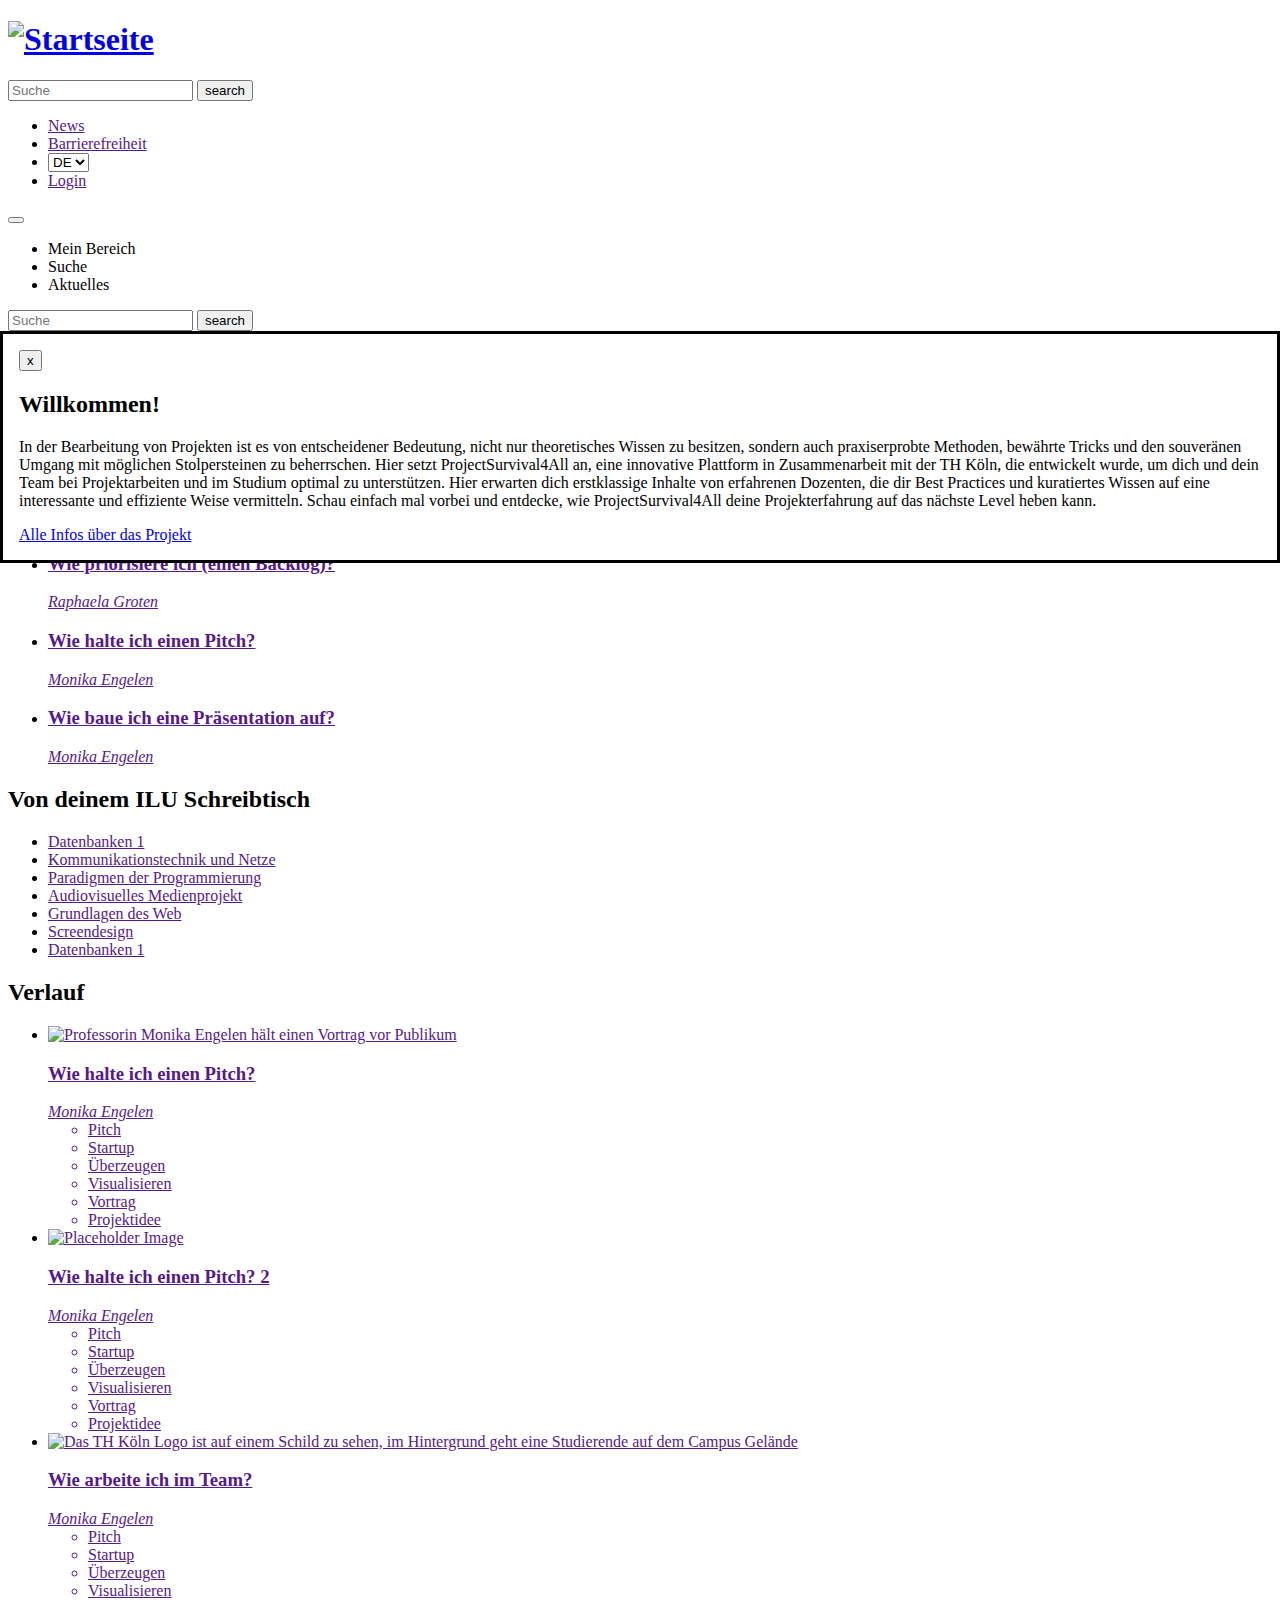
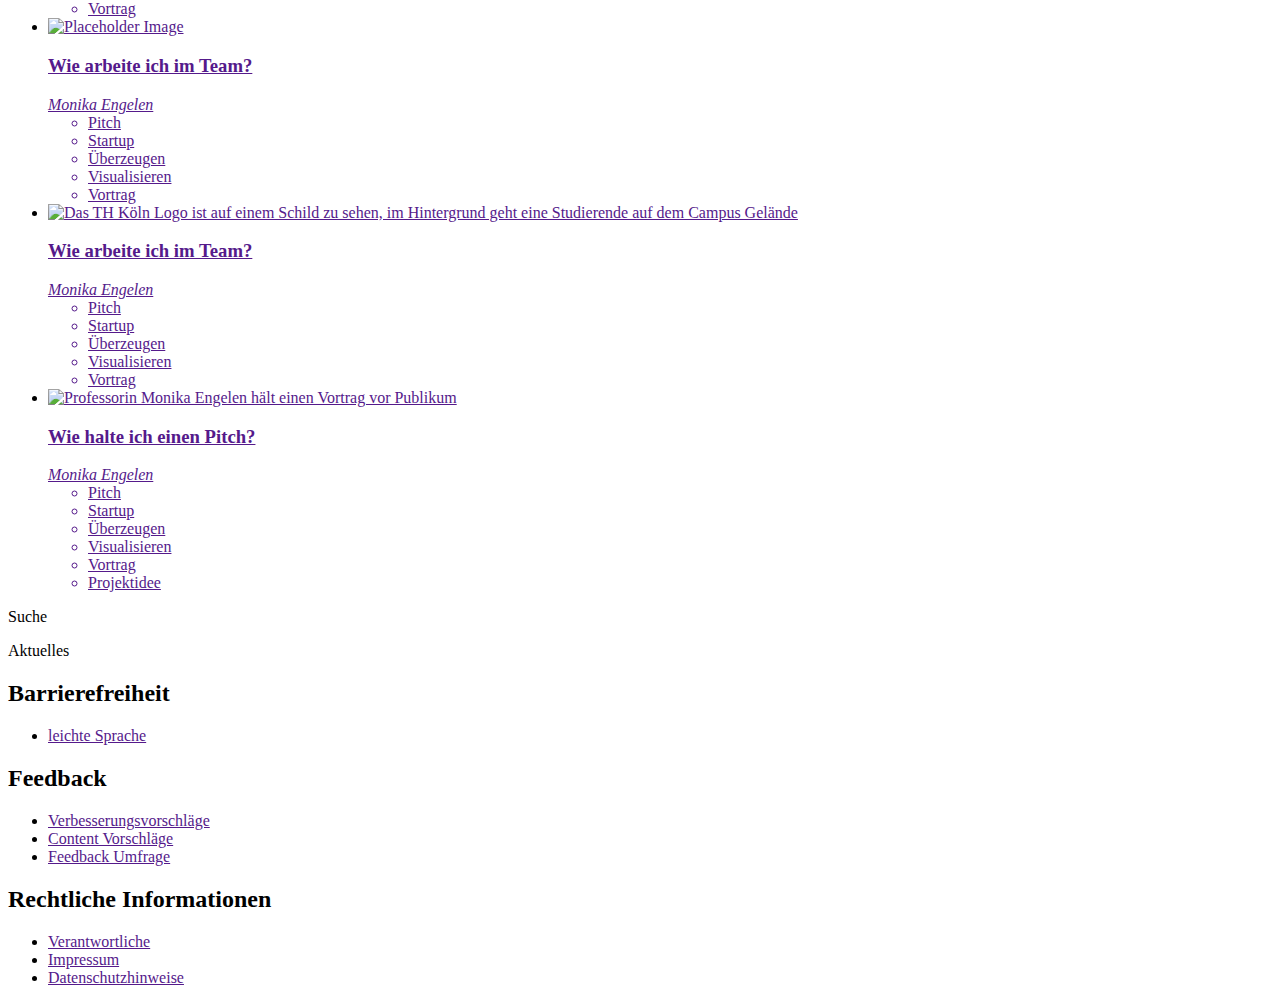
==== commit e0677dae: "Implemented tab navigation" ====
--- a/root/index.html
+++ b/root/index.html
@@ -11,8 +11,9 @@
         <link rel="stylesheet" type="text/css" href="/assets/style/variables.css">
         <link rel="stylesheet" type="text/css" href="/assets/style/base.css">
         <link rel="stylesheet" type="text/css" href="/assets/style/utils.css">
+        <link rel="stylesheet" type="text/css" href="/assets/style/header.css">
+        <link rel="stylesheet" type="text/css" href="/assets/style/footer.css">
         <link rel="stylesheet" type="text/css" href="/assets/style/search.css">
-        <link rel="stylesheet" type="text/css" href="/assets/style/header.css">
 
         <!--<link rel="stylesheet" type="text/css" href="/assets/style/main.css">-->
 
@@ -21,228 +22,247 @@
     <body>
         <header class="page-header">
             <div class="page-header-top-row">
-                <h1 title="Startseite"><a href="index.html"><img src="/assets/images/ProjectSurvival4All-Icon.svg" alt="Startseite"></a></h1>
+                <h1 title="Startseite" class="page-header-main-logo"><a href="index.html"><img src="/assets/images/ProjectSurvival4All-Icon.svg" alt="Startseite"></a></h1>
                 <form class="page-search">
                     <input type="search" placeholder="Suche">
                     <button type="submit"><span class="icon icon-l">search</span></button>
                 </form>
-                <nav class="is-hidden">
-                    <ul class="">
+                <nav class="page-main-navigation" data-js-page-main-navigation>
+                    <ul>
                         <li><a href="">News</a></li>
                         <li><a href="">Barrierefreiheit</a></li>
                         <li>
-                            <img src="/images/language-flags/de.jpg" alt="Deutschland Fahne">
                             <select>
                                 <option selected="">DE</option>
                                 <option>EN</option>
                             </select>
                         </li>
-                        <li><a href=""><span class="TODO">User ICON</span></a></li>
+                        <li><a href="">Login</a></li>
                     </ul>
                 </nav>
-                <button class="burger-menu-button"><span class="icon">menu</span></button>
-            </div>
-            <nav class="page-main-navigation">
-                <ul class="page-main-navigation-list">
-                    <li class="selected"><a href="">Mein Bereich</a></li>
-                    <li><a href="">Suche</a></li>
-                    <li><a href="">Aktuelles</a></li>
+                <button class="burger-menu-button has-icon" data-js-main-menu-open-button></button>
+            </div>
+            <nav class="page-tab-navigation">
+                <ul class="page-tab-navigation-list" data-tab-navigation-navigation-bar data-tab-navigation-id="main">
+                    <li data-navigation-bar-tab-name="section-main"><a>Mein Bereich</a></li>
+                    <li data-navigation-bar-tab-name="section-suche"><a>Suche</a></li>
+                    <li data-navigation-bar-tab-name="section-aktuelles"><a>Aktuelles</a></li>
                 </ul>
             </nav>
         </header>
-        <main class="page-main">
-            <form class="page-search">
-                <input type="search" placeholder="Suche">
-                <button type="submit"><span class="icon icon-l">search</span></button>
-            </form>
-            <dialog open class="project-presentation-dialog">
-                <form method="dialog"><button>x</button></form>
-                <h2>Willkommen!</h2>
-                <p>In der Bearbeitung von Projekten ist es von entscheidener Bedeutung, nicht nur theoretisches Wissen zu besitzen, sondern auch praxiserprobte Methoden, bewährte Tricks und den souveränen Umgang mit möglichen Stolpersteinen zu beherrschen. Hier setzt ProjectSurvival4All an, eine innovative Plattform in Zusammenarbeit mit der TH Köln, die entwickelt wurde, um dich und dein Team bei Projektarbeiten und im Studium optimal zu unterstützen. Hier erwarten dich erstklassige Inhalte von erfahrenen Dozenten, die dir Best Practices und kuratiertes Wissen auf eine interessante und effiziente Weise vermitteln. Schau einfach mal vorbei und entdecke, wie ProjectSurvival4All deine Projekterfahrung auf das nächste Level heben kann.</p>
-                <a href="/pages/about/about-the-project.html">Alle Infos über das Projekt</a>
-            </dialog>
-            <section class="favorites-section link-tile-section is-hidden">
-                <h2>Favoriten</h2>
-                <ul class="favorites-list link-tile-list">
-                    <li class="is-bordered">
-                        <a href="">
-                            <span class="icon">description</span>
-                            <h3>Wie baue ich eine Präsentation auf?</h3>
-                            <address>Monika Engelen</address>
-                        </a>
-                    </li>
-                    <li class="">
-                        <a href="">
-                            <span class="icon">tv</span>
-                            <h3>Wie erstelle ich eine Agenda?</h3>
-                            <address>Raphaela Groten</address>
-                        </a>
-                    </li>
-                    <li class="">
-                        <a href="">
-                            <span class="icon">tv</span>
-                            <h3>Wie priorisiere ich (einen Backlog)?</h3>
-                            <address>Raphaela Groten</address>
-                        </a>
-                    </li>
-                    <li class="">
-                        <a href="">
-                            <span class="icon">description</span>
-                            <h3>Wie halte ich einen Pitch?</h3>
-                            <address>Monika Engelen</address>
-                        </a>
-                    </li>
-                    <li class="">
-                        <a href="">
-                            <span class="icon">tv</span>
-                            <h3>Wie baue ich eine Präsentation auf?</h3>
-                            <address>Monika Engelen</address>
-                        </a>
-                    </li>
-                </ul>
-            </section>
-            <section class="ilu-folders-section link-tile-section">
-                <h2>Von deinem ILU Schreibtisch</h2>
-                <ul class="link-tile-list">
-                    <li class="is-bordered">
-                        <a href="">
-                            <span class="icon">folder</span>
-                            <span class="link-tile-title">Datenbanken 1</span>
-                        </a>
-                    </li>
-                    <li>
-                        <a href="">
-                            <span class="icon">folder</span>
-                            <span class="link-tile-title">Kommunikationstechnik und Netze</span>
-                        </a>
-                    </li>
-                    <li>
-                        <a href="">
-                            <span class="icon">folder</span>
-                            <span class="link-tile-title">Paradigmen der Programmierung</span>
-                        </a>
-                    </li>
-                    <li>
-                        <a href="">
-                            <span class="icon">folder</span>
-                            <span class="link-tile-title">Audiovisuelles Medienprojekt</span>
-                        </a>
-                    </li>
-                    <li>
-                        <a href="">
-                            <span class="icon">folder</span>
-                            <span class="link-tile-title">Grundlagen des Web</span>
-                        </a>
-                    </li>
-                    <li>
-                        <a href="">
-                            <span class="icon">folder</span>
-                            <span class="link-tile-title">Screendesign</span>
-                        </a>
-                    </li>
-                    <li>
-                        <a href="">
-                            <span class="icon">folder</span>
-                            <span class="link-tile-title">Datenbanken 1</span>
-                        </a>
-                    </li>
-                </ul>
-            </section>
-            <section class="is-hidden">
-                <h2>Verlauf</h2>
-                <ul>
-                    <li>
-                        <a href="">
-                            <img src="/images/rednerin-praesentation.jpg" alt="Professorin Monika Engelen hält einen Vortrag vor Publikum">
-                            <h3>Wie halte ich einen Pitch?</h3>
-                            <address>Monika Engelen</address>
-                            <ul>
-                                <li>Pitch</li>
-                                <li>Startup</li>
-                                <li>Überzeugen</li>
-                                <li>Visualisieren</li>
-                                <li>Vortrag</li>
-                                <li>Projektidee</li>
-                            </ul>
-                        </a>
-                    </li>
-                    <li>
-                        <a href="">
-                            <img class="TODO" src="/assets/images/placeholder.png" alt="Placeholder Image">
-                            <h3>Wie halte ich einen Pitch? 2</h3>
-                            <address>Monika Engelen</address>
-                            <ul>
-                                <li>Pitch</li>
-                                <li>Startup</li>
-                                <li>Überzeugen</li>
-                                <li>Visualisieren</li>
-                                <li>Vortrag</li>
-                                <li>Projektidee</li>
-                            </ul>
-                        </a>
-                    </li>
-                    <li>
-                        <a href="">
-                            <img src="/images/th-koln-header.jpg" alt="Das TH Köln Logo ist auf einem Schild zu sehen, im Hintergrund geht eine Studierende auf dem Campus Gelände">
-                            <h3>Wie arbeite ich im Team?</h3>
-                            <address>Monika Engelen</address>
-                            <ul>
-                                <li>Pitch</li>
-                                <li>Startup</li>
-                                <li>Überzeugen</li>
-                                <li>Visualisieren</li>
-                                <li>Vortrag</li>
-                            </ul>
-                        </a>
-                    </li>
-                    <li>
-                        <a href="">
-                            <img class="TODO" src="/assets/images/placeholder.png" alt="Placeholder Image">
-                            <h3>Wie arbeite ich im Team?</h3>
-                            <address>Monika Engelen</address>
-                            <ul>
-                                <li>Pitch</li>
-                                <li>Startup</li>
-                                <li>Überzeugen</li>
-                                <li>Visualisieren</li>
-                                <li>Vortrag</li>
-                            </ul>
-                        </a>
-                    </li>
-                    <li>
-                        <a href="">
-                            <img src="/images/th-koln-header.jpg" alt="Das TH Köln Logo ist auf einem Schild zu sehen, im Hintergrund geht eine Studierende auf dem Campus Gelände">
-                            <h3>Wie arbeite ich im Team?</h3>
-                            <address>Monika Engelen</address>
-                            <ul>
-                                <li>Pitch</li>
-                                <li>Startup</li>
-                                <li>Überzeugen</li>
-                                <li>Visualisieren</li>
-                                <li>Vortrag</li>
-                            </ul>
-                        </a>
-                    </li>
-                    <li>
-                        <a href="">
-                            <img src="/images/rednerin-praesentation.jpg" alt="Professorin Monika Engelen hält einen Vortrag vor Publikum">
-                            <h3>Wie halte ich einen Pitch?</h3>
-                            <address>Monika Engelen</address>
-                            <ul>
-                                <li>Pitch</li>
-                                <li>Startup</li>
-                                <li>Überzeugen</li>
-                                <li>Visualisieren</li>
-                                <li>Vortrag</li>
-                                <li>Projektidee</li>
-                            </ul>
-                        </a>
-                    </li>
-                </ul>
-            </section>
+        <main class="page-main tab-grid" data-tab-navigation-tabs data-tab-navigation-id="main" data-tab-navigation-selected-tab-name="section-main">
+            <div id="section-main">
+                <form class="page-search">
+                    <input type="search" placeholder="Suche">
+                    <button type="submit"><span class="icon icon-l">search</span></button>
+                </form>
+                <dialog open class="project-presentation-dialog">
+                    <form method="dialog"><button>x</button></form>
+                    <h2>Willkommen!</h2>
+                    <p>In der Bearbeitung von Projekten ist es von entscheidener Bedeutung, nicht nur theoretisches Wissen zu besitzen, sondern auch praxiserprobte Methoden, bewährte Tricks und den souveränen Umgang mit möglichen Stolpersteinen zu beherrschen. Hier setzt ProjectSurvival4All an, eine innovative Plattform in Zusammenarbeit mit der TH Köln, die entwickelt wurde, um dich und dein Team bei Projektarbeiten und im Studium optimal zu unterstützen. Hier erwarten dich erstklassige Inhalte von erfahrenen Dozenten, die dir Best Practices und kuratiertes Wissen auf eine interessante und effiziente Weise vermitteln. Schau einfach mal vorbei und entdecke, wie ProjectSurvival4All deine Projekterfahrung auf das nächste Level heben kann.</p>
+                    <a href="/pages/about/about-the-project.html">Alle Infos über das Projekt</a>
+                </dialog>
+                <section class="favorites-section link-tile-section">
+                    <h2>Favoriten</h2>
+                    <ul>
+                        <li class="article-tile">
+                            <a href="">
+                                <div class="link-tile-content">
+                                    <h3>Wie baue ich eine Präsentation auf?</h3>
+                                    <address>Monika Engelen</address>
+                                </div>
+                            </a>
+                        </li>
+                        <li class="video-tile">
+                            <a href="">
+                                <div class="link-tile-content">
+                                    <h3>Wie erstelle ich eine Agenda?</h3>
+                                    <address>Raphaela Groten</address>
+                                </div>
+                            </a>
+                        </li>
+                        <li class="video-tile">
+                            <a href="">
+                                <div class="link-tile-content">
+                                    <h3>Wie priorisiere ich (einen Backlog)?</h3>
+                                    <address>Raphaela Groten</address>
+                                </div>
+                            </a>
+                        </li>
+                        <li class="article-tile">
+                            <a href="">
+                                <div class="link-tile-content">
+                                    <h3>Wie halte ich einen Pitch?</h3>
+                                    <address>Monika Engelen</address>
+                                </div>
+                            </a>
+                        </li>
+                        <li class="video-tile">
+                            <a href="">
+                                <div class="link-tile-content">
+                                    <h3>Wie baue ich eine Präsentation auf?</h3>
+                                    <address>Monika Engelen</address>
+                                </div>
+                            </a>
+                        </li>
+                    </ul>
+                </section>
+                <section class="ilu-folders-section link-tile-section">
+                    <h2>Von deinem ILU Schreibtisch</h2>
+                    <ul>
+                        <li>
+                            <a href="">
+                                <div class="link-tile-content">
+                                    <span class="link-tile-title">Datenbanken 1</span>
+                                </div>
+                            </a>
+                        </li>
+                        <li>
+                            <a href="">
+                                <div class="link-tile-content">
+                                    <span class="link-tile-title">Kommunikationstechnik und Netze</span>
+                                </div>
+                            </a>
+                        </li>
+                        <li>
+                            <a href="">
+                                <div class="link-tile-content">
+                                    <span class="link-tile-title">Paradigmen der Programmierung</span>
+                                </div>
+                            </a>
+                        </li>
+                        <li>
+                            <a href="">
+                                <div class="link-tile-content">
+                                    <span class="link-tile-title">Audiovisuelles Medienprojekt</span>
+                                </div>
+                            </a>
+                        </li>
+                        <li>
+                            <a href="">
+                                <div class="link-tile-content">
+                                    <span class="link-tile-title">Grundlagen des Web</span>
+                                </div>
+                            </a>
+                        </li>
+                        <li>
+                            <a href="">
+                                <div class="link-tile-content">
+                                    <span class="link-tile-title">Screendesign</span>
+                                </div>
+                            </a>
+                        </li>
+                        <li>
+                            <a href="">
+                                <div class="link-tile-content">
+                                    <span class="link-tile-title">Datenbanken 1</span>
+                                </div>
+                            </a>
+                        </li>
+                    </ul>
+                </section>
+                <section class="is-hidden">
+                    <h2>Verlauf</h2>
+                    <ul>
+                        <li>
+                            <a href="">
+                                <img src="/images/rednerin-praesentation.jpg" alt="Professorin Monika Engelen hält einen Vortrag vor Publikum">
+                                <h3>Wie halte ich einen Pitch?</h3>
+                                <address>Monika Engelen</address>
+                                <ul>
+                                    <li>Pitch</li>
+                                    <li>Startup</li>
+                                    <li>Überzeugen</li>
+                                    <li>Visualisieren</li>
+                                    <li>Vortrag</li>
+                                    <li>Projektidee</li>
+                                </ul>
+                            </a>
+                        </li>
+                        <li>
+                            <a href="">
+                                <img class="TODO" src="/assets/images/placeholder.png" alt="Placeholder Image">
+                                <h3>Wie halte ich einen Pitch? 2</h3>
+                                <address>Monika Engelen</address>
+                                <ul>
+                                    <li>Pitch</li>
+                                    <li>Startup</li>
+                                    <li>Überzeugen</li>
+                                    <li>Visualisieren</li>
+                                    <li>Vortrag</li>
+                                    <li>Projektidee</li>
+                                </ul>
+                            </a>
+                        </li>
+                        <li>
+                            <a href="">
+                                <img src="/images/th-koln-header.jpg" alt="Das TH Köln Logo ist auf einem Schild zu sehen, im Hintergrund geht eine Studierende auf dem Campus Gelände">
+                                <h3>Wie arbeite ich im Team?</h3>
+                                <address>Monika Engelen</address>
+                                <ul>
+                                    <li>Pitch</li>
+                                    <li>Startup</li>
+                                    <li>Überzeugen</li>
+                                    <li>Visualisieren</li>
+                                    <li>Vortrag</li>
+                                </ul>
+                            </a>
+                        </li>
+                        <li>
+                            <a href="">
+                                <img class="TODO" src="/assets/images/placeholder.png" alt="Placeholder Image">
+                                <h3>Wie arbeite ich im Team?</h3>
+                                <address>Monika Engelen</address>
+                                <ul>
+                                    <li>Pitch</li>
+                                    <li>Startup</li>
+                                    <li>Überzeugen</li>
+                                    <li>Visualisieren</li>
+                                    <li>Vortrag</li>
+                                </ul>
+                            </a>
+                        </li>
+                        <li>
+                            <a href="">
+                                <img src="/images/th-koln-header.jpg" alt="Das TH Köln Logo ist auf einem Schild zu sehen, im Hintergrund geht eine Studierende auf dem Campus Gelände">
+                                <h3>Wie arbeite ich im Team?</h3>
+                                <address>Monika Engelen</address>
+                                <ul>
+                                    <li>Pitch</li>
+                                    <li>Startup</li>
+                                    <li>Überzeugen</li>
+                                    <li>Visualisieren</li>
+                                    <li>Vortrag</li>
+                                </ul>
+                            </a>
+                        </li>
+                        <li>
+                            <a href="">
+                                <img src="/images/rednerin-praesentation.jpg" alt="Professorin Monika Engelen hält einen Vortrag vor Publikum">
+                                <h3>Wie halte ich einen Pitch?</h3>
+                                <address>Monika Engelen</address>
+                                <ul>
+                                    <li>Pitch</li>
+                                    <li>Startup</li>
+                                    <li>Überzeugen</li>
+                                    <li>Visualisieren</li>
+                                    <li>Vortrag</li>
+                                    <li>Projektidee</li>
+                                </ul>
+                            </a>
+                        </li>
+                    </ul>
+                </section>
+            </div>
+            <div id="section-suche">
+                <p>Suche</p>
+            </div>
+            <div id="section-aktuelles">
+                <p>Aktuelles</p>
+            </div>
         </main>
-        <footer class="page-footer is-hidden">
-            <nav>
+        <footer class="page-footer">
+            <nav class="page-footer-navigation">
                 <div>
                     <h2>Barrierefreiheit</h2>
                     <ul>
@@ -267,5 +287,6 @@
                 </div>
             </nav>
         </footer>
+        <script src="assets/scripts/main.js"></script>
     </body>
 </html>